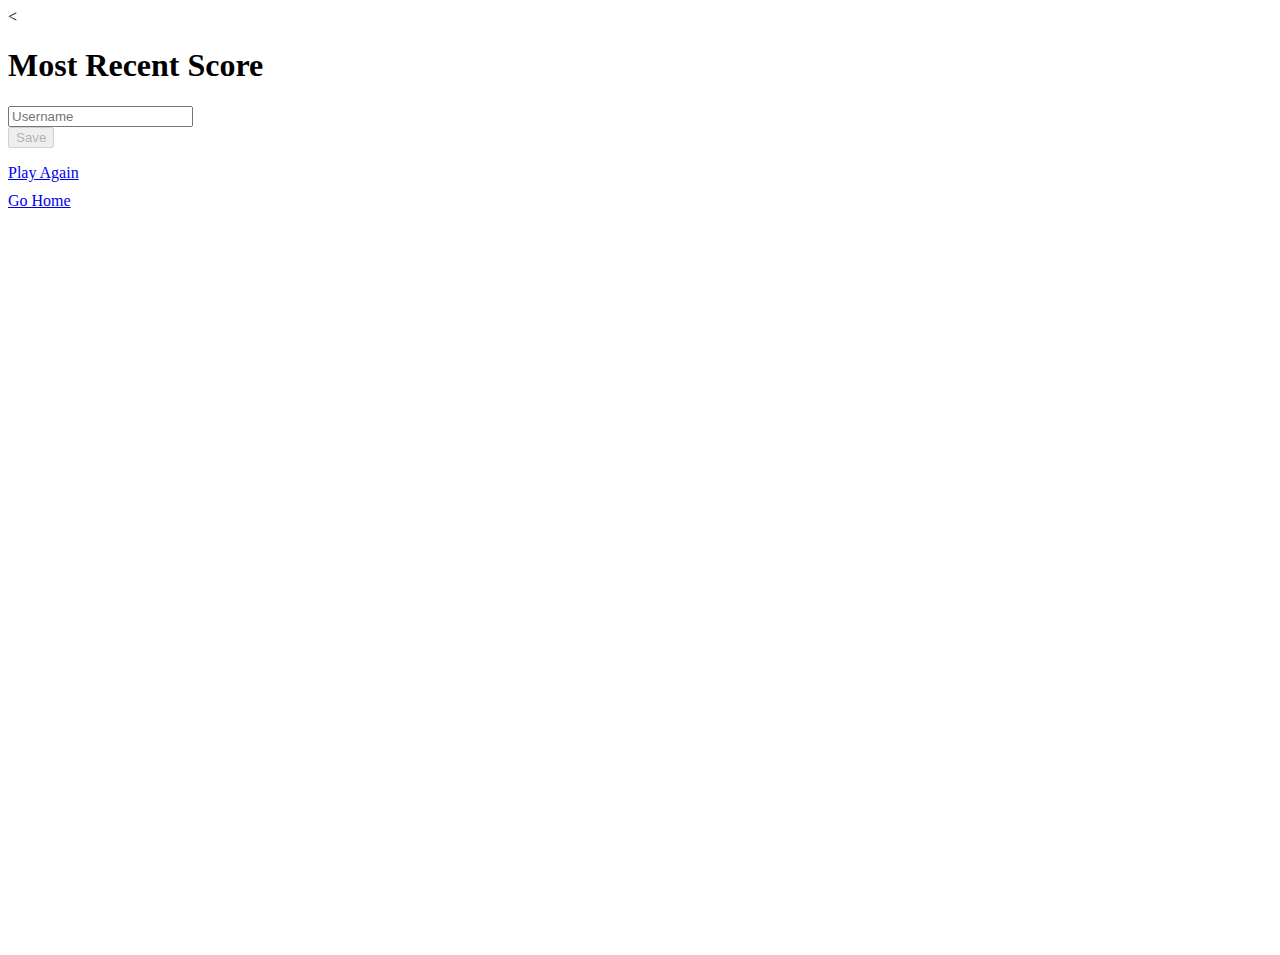
==== end.html @ 5b0fcb71 "Created HighScores js" ====
<<!DOCTYPE html>
<html lang="en">
  <head>
    <meta charset="UTF-8" />
    <meta name="viewport" content="width=device-width, initial-scale=1.0" />
    <meta http-equiv="X-UA-Compatible" content="ie=edge" />
    <link
      href="https://cdn.jsdelivr.net/npm/bootstrap@5.3.2/dist/css/bootstrap.min.css"
      rel="stylesheet"
      integrity="sha384-T3c6CoIi6uLrA9TneNEoa7RxnatzjcDSCmG1MXxSR1GAsXEV/Dwwykc2MPK8M2HN"
      crossorigin="anonymous"
    />
    <title>Congrats!</title>
    <link rel="stylesheet" href="app.css" />
  </head>
<body>
    <div class="container-fluid d-flex justify-content-center align-items-center" style="height: 100vh;">
        <div id="end" class="container-fluid d-flex justify-content-center align-items-center">
            <div class="flex-center flex-column">
                <h1 id="finalScore">Most Recent Score</h1>
                <form>
                    <div class="mb-3 input-group">
                        <input type="text" class="form-control" name="username" id="username" placeholder="Username" />
                        <div class="input-group-append">
                            <button type="submit" class="btn btn-primary btn-lg" id="saveScoreBtn" onclick="saveHighScore(event)" disabled>
                                Save
                            </button>
                        </div>
                    </div>
                    <div style="margin-top: 10px;"></div> <!-- Added space here -->
                </form>
                <div>
                    <a class="btn btn-secondary btn-lg" href="/game.html">Play Again</a>
                </div>
                <div style="margin-top: 10px;">
                    <a class="btn btn-secondary btn-lg" href="/">Go Home</a>
                </div>
                </div>
                </div>
                </div>
    <script src="end.js"></script>
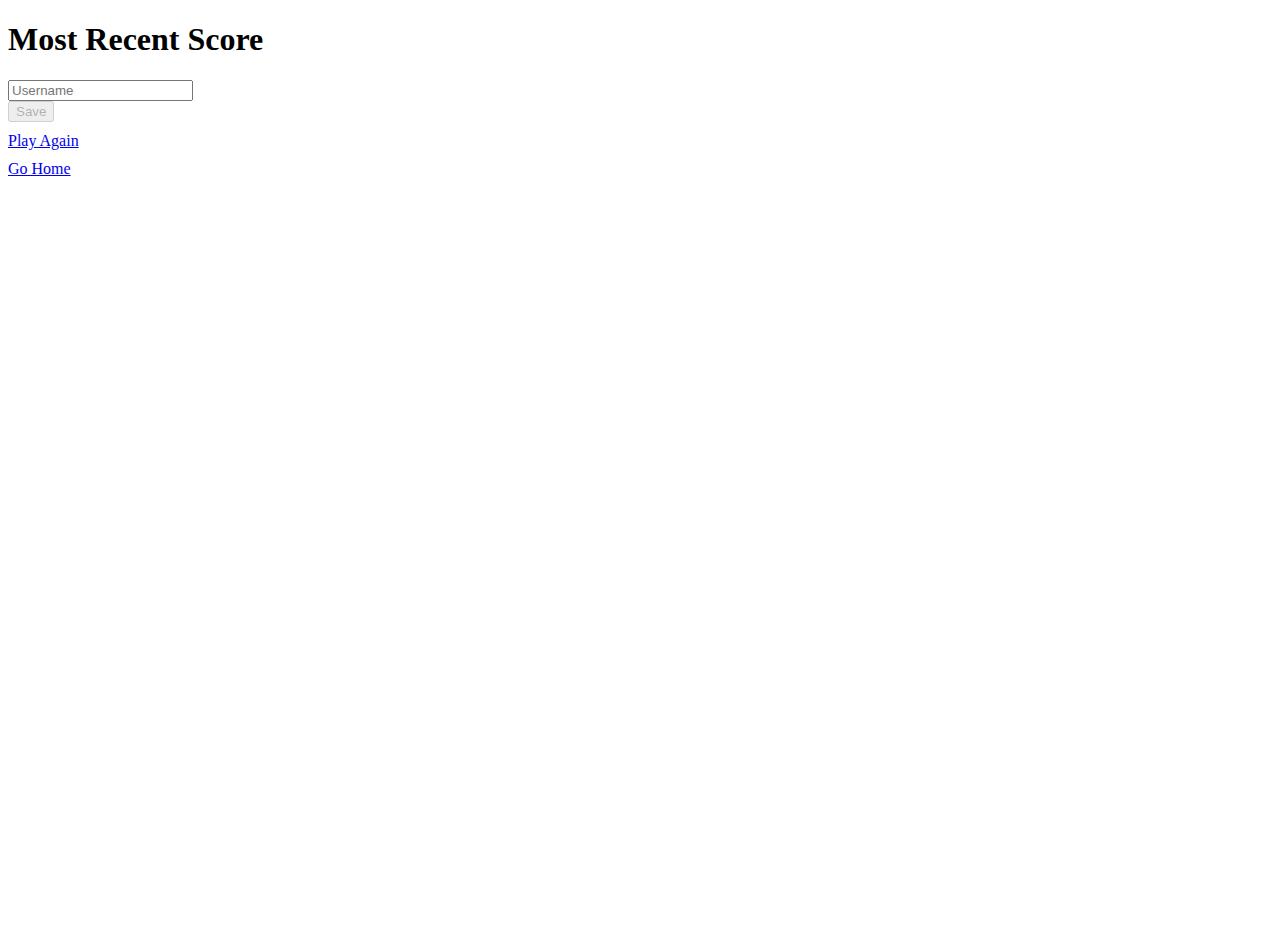
==== commit 1a2c0b9c: "UPDATE on files 1" ====
--- a/end.html
+++ b/end.html
@@ -1,4 +1,4 @@
-<<!DOCTYPE html>
+<!DOCTYPE html>
 <html lang="en">
   <head>
     <meta charset="UTF-8" />
@@ -13,29 +13,50 @@
     <title>Congrats!</title>
     <link rel="stylesheet" href="app.css" />
   </head>
-<body>
-    <div class="container-fluid d-flex justify-content-center align-items-center" style="height: 100vh;">
-        <div id="end" class="container-fluid d-flex justify-content-center align-items-center">
-            <div class="flex-center flex-column">
-                <h1 id="finalScore">Most Recent Score</h1>
-                <form>
-                    <div class="mb-3 input-group">
-                        <input type="text" class="form-control" name="username" id="username" placeholder="Username" />
-                        <div class="input-group-append">
-                            <button type="submit" class="btn btn-primary btn-lg" id="saveScoreBtn" onclick="saveHighScore(event)" disabled>
-                                Save
-                            </button>
-                        </div>
-                    </div>
-                    <div style="margin-top: 10px;"></div> <!-- Added space here -->
-                </form>
-                <div>
-                    <a class="btn btn-secondary btn-lg" href="/game.html">Play Again</a>
-                </div>
-                <div style="margin-top: 10px;">
-                    <a class="btn btn-secondary btn-lg" href="/">Go Home</a>
-                </div>
-                </div>
-                </div>
-                </div>
+  <body>
+    <div
+      class="container-fluid d-flex justify-content-center align-items-center"
+      style="height: 100vh"
+    >
+      <div
+        id="end"
+        class="container-fluid d-flex justify-content-center align-items-center"
+      >
+        <div class="flex-center flex-column">
+          <h1 id="finalScore">Most Recent Score</h1>
+          <form>
+            <div class="mb-3 input-group">
+              <input
+                type="text"
+                class="form-control"
+                name="username"
+                id="username"
+                placeholder="Username"
+              />
+              <div class="input-group-append">
+                <button
+                  type="submit"
+                  class="btn btn-primary btn-lg"
+                  id="saveScoreBtn"
+                  onclick="saveHighScore(event)"
+                  disabled
+                >
+                  Save
+                </button>
+              </div>
+            </div>
+            <div style="margin-top: 10px"></div>
+            <!-- Added space here -->
+          </form>
+          <div>
+            <a class="btn btn-secondary btn-lg" href="/game.html">Play Again</a>
+          </div>
+          <div style="margin-top: 10px">
+            <a class="btn btn-secondary btn-lg" href="/">Go Home</a>
+          </div>
+        </div>
+      </div>
+    </div>
     <script src="end.js"></script>
+  </body>
+</html>
